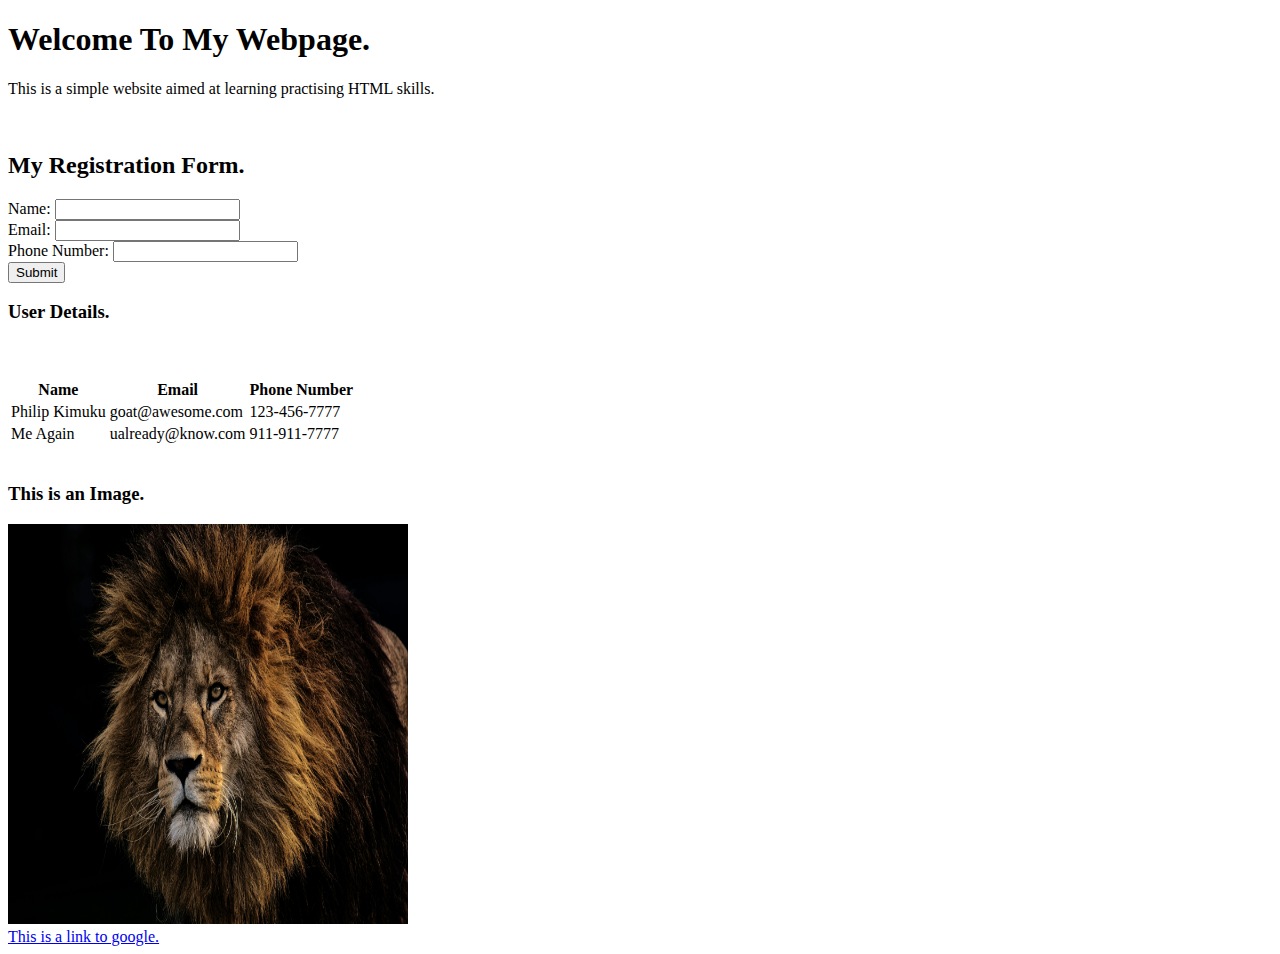
==== index.html @ 3c241550 "assignment 1" ====
<!DOCTYPE html>
<html lang="en">

<head>
    <title>My Website.</title>
    <meta charset="UTF-8">
    <meta name="viewport" content="width=device-width, initial-scale=1.0">
    <meta name="description" content="THis is a basic beginner's HTML webpage.">
    <meta name="keywords" content="HTML, Beginner, Webpage">
    <meta name="author" content="Philip Kimuku">

</head>

<body>
    <h1>Welcome To My Webpage.</h1>
    <p>This is a simple website aimed at learning practising HTML skills.</p>
    <br />
    <h2>My Registration Form.</h2>
    <form>
        <label for="name">Name: </label>
        <input type="text" id="name" name="name">
        <br />
        <label for="email">Email: </label>
        <input type="email" id="email" name="email">
        <br />
        <label for="phone">Phone Number: </label>
        <input type="phone" id="phone" name="phone">
        <br />
        <input type="submit" value="Submit">
    </form>
    <h3>User Details.</h3>
    <table>
        <thead>
            <tr>
                <th>Name</th>
                <th>Email</th>
                <th>Phone Number</th>
            </tr>
        </thead>
        <br />
        <tbody>
            <tr>
                <td>Philip Kimuku</td>
                <td>goat@awesome.com</td>
                <td>123-456-7777</td>
            </tr>
            <tr>
                <td>Me Again</td>
                <td>ualready@know.com</td>
                <td>911-911-7777</td>
            </tr>
            <br />
        </tbody>
    </table>
    <br />
    <h3>This is an Image.</h3>
    <img src="king.jpg" alt="This image shows a lion." width="400" height="400">
    <br />
    <a href="https://www.google.com/">This is a link to google.</a>
</body>

</html>
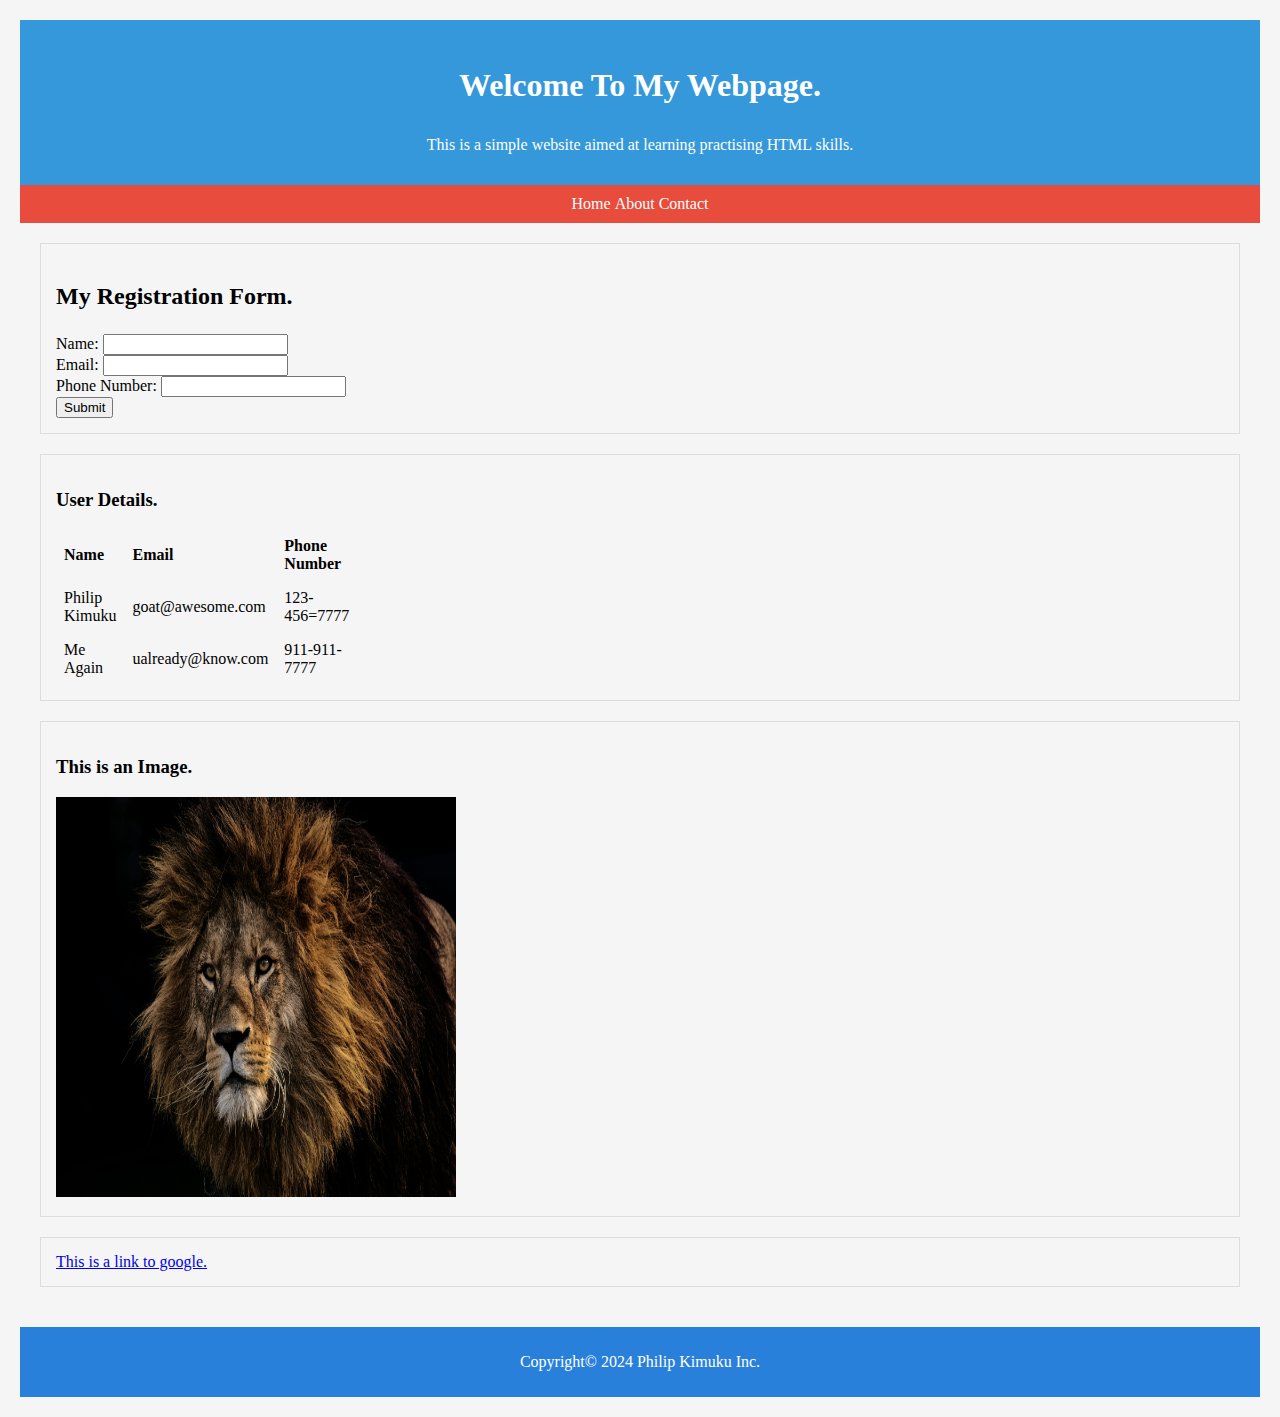
==== commit 37fb6725: "assignment2css" ====
--- a/index.html
+++ b/index.html
@@ -3,60 +3,109 @@
 
 <head>
     <title>My Website.</title>
+    <!--Meta Tag for character encoding-->
     <meta charset="UTF-8">
+    <!--Meta Tag for page display-->
     <meta name="viewport" content="width=device-width, initial-scale=1.0">
-    <meta name="description" content="THis is a basic beginner's HTML webpage.">
+    <!--Meta Tag for Description-->
+    <meta name="description" content="This is a basic beginner's HTML webpage.">
+    <!--Meta Tag for Keywords Indexing-->
     <meta name="keywords" content="HTML, Beginner, Webpage">
+    <!--Metadata for Page Author-->
     <meta name="author" content="Philip Kimuku">
+    <!--External styling with css-->
+    <link rel="stylesheet" href="style.css">
 
 </head>
 
 <body>
-    <h1>Welcome To My Webpage.</h1>
-    <p>This is a simple website aimed at learning practising HTML skills.</p>
-    <br />
-    <h2>My Registration Form.</h2>
-    <form>
-        <label for="name">Name: </label>
-        <input type="text" id="name" name="name">
-        <br />
-        <label for="email">Email: </label>
-        <input type="email" id="email" name="email">
-        <br />
-        <label for="phone">Phone Number: </label>
-        <input type="phone" id="phone" name="phone">
-        <br />
-        <input type="submit" value="Submit">
-    </form>
-    <h3>User Details.</h3>
-    <table>
-        <thead>
-            <tr>
-                <th>Name</th>
-                <th>Email</th>
-                <th>Phone Number</th>
-            </tr>
-        </thead>
-        <br />
-        <tbody>
-            <tr>
-                <td>Philip Kimuku</td>
-                <td>goat@awesome.com</td>
-                <td>123-456-7777</td>
-            </tr>
-            <tr>
-                <td>Me Again</td>
-                <td>ualready@know.com</td>
-                <td>911-911-7777</td>
-            </tr>
-            <br />
-        </tbody>
-    </table>
-    <br />
-    <h3>This is an Image.</h3>
-    <img src="king.jpg" alt="This image shows a lion." width="400" height="400">
-    <br />
-    <a href="https://www.google.com/">This is a link to google.</a>
+    <header>
+        <!--Page Heading-->
+        <h1>Welcome To My Webpage.</h1>
+        <!--Page paragraphs or text contents-->
+        <p>This is a simple website aimed at learning practising HTML skills.</p>
+    </header>
+
+    <nav>
+        <ul>
+            <li><a href="#">Home</a></li>
+            <li><a href="#">About</a></li>
+            <li><a href="#">Contact</a></li>
+        </ul>
+    </nav>
+
+    <main>
+        <section>
+            <!--Registration Form asking for user input-->
+            <h2>My Registration Form.</h2>
+            <div>
+                <form>
+                    <label for="name">Name: </label>
+                    <input type="text" id="name" name="name">
+                    <br />
+                    <label for="email">Email: </label>
+                    <input type="email" id="email" name="email">
+                    <br />
+                    <label for="phone">Phone Number: </label>
+                    <input type="phone" id="phone" name="phone">
+                    <br />
+                    <input type="submit" value="Submit">
+                </form>
+            </div>
+        </section>
+
+        <section>
+            <h3>User Details.</h3>
+            <!--Table Tag creates a table-->
+            <div>
+                <table>
+                    <!--thead contains the table head/column/names-->
+                    <thead>
+                        <!--tr creates a table row-->
+                        <tr>
+                            <!--th creates a table header cell/column name-->
+                            <th>Name</th>
+                            <th>Email</th>
+                            <th>Phone Number</th>
+                        </tr>
+                    </thead>
+                    <!--tbody contains the table body/data rows-->
+                    <tbody>
+                        <!--tr creates a table row-->
+                        <tr>
+                            <!--td creates a table data cell/data value-->
+                            <td>Philip Kimuku</td>
+                            <td>goat@awesome.com</td>
+                            <td>123-456=7777</td>
+                        </tr>
+                        <tr>
+                            <td>Me Again</td>
+                            <td>ualready@know.com</td>
+                            <td>911-911-7777</td>
+                        </tr>
+                    </tbody>
+                </table>
+            </div>
+        </section>
+
+        <section>
+            <h3>This is an Image.</h3>
+            <div>
+                <!--img for inserting an image. Is a void image tag(No closing tag)-->
+                <!--src defines image location-->
+                <img src="king.jpg" alt="This image shows a lion." width="400" height="400">
+            </div>
+        </section>
+
+        <section>
+            <!--a tag(void) is for inserting hyperlinks-->
+            <a href="https://www.google.com/">This is a link to google.</a>
+        </section>
+    </main>
+
+    <footer>
+        <p>Copyright&copy; 2024 Philip Kimuku Inc.</p>
+    </footer>
 </body>
 
 </html>--- a/style.css
+++ b/style.css
@@ -0,0 +1,87 @@
+/*Basic styles for body and general elements*/
+body{
+    font-size: Arial, sans-serif; /* Set a clean font*/
+    margin: 20px; /*Add some space around the content*/
+    background-color: #f5f5f5; /*Light background color*/
+}
+
+h1,h2,h3{
+    margin: 1em 0; /*set some margin for heading*/
+}
+
+/*Style the header section*/
+header{
+    background-color: #3498db; /*Blue background for header*/
+    color: #fff; /*White text for header*/
+    padding: 15px; /*Add some padding inside header*/
+    text-align: center;/*Center the content in header*/
+}
+
+/*Styling the navigation section*/
+nav{
+    background-color: #e74c3c;/*Red background for navigation*/
+    color: #fff;/*White text for navigation*/
+    text-align: center;/*Center the navigation links*/
+    padding: 10px 0;/*Add padding top and bottom*/
+}
+
+nav ul{
+    list-style: none;/*Remove default bullet points*/
+    margin: 0;/*Remove default margins*/
+    padding: 0;/*Remove default padding*/
+}
+
+nav li{
+    display: inline-block;/*Display list items inline*/
+    margin-top: 0 15px;/*Add some space between links*/
+}
+
+nav li a{
+    color: inherit; /*inherit color from nav*/
+    text-decoration: none;/*Add some space between links*/
+}
+
+nav li a:hover{
+    color: #ddd;/*Change link color in hover*/
+}
+
+/*Style main section and its sections*/
+main{
+    padding: 20px; /*Add padding to main content area*/
+}
+
+main section{
+    margin-bottom: 20px;/*Add space between sections*/
+    border: 1px solid #ddd;/*Add a light border to sections*/
+    padding: 15px;/*Add padding inside sections*/
+}
+
+/*style the registration forms*/
+main section form{
+    text-align: left;/*Align form elements to the left*/
+}
+
+main section table{
+    border-collapse: collapse;/*Collapse table borders*/
+    width: 100px;/*make table full width*/
+}
+
+main section thead th, main section tbody td{
+    border: ipx solid #ddd;/*Add borders to table cells*/
+    padding: 8px;/*Add padding inside table cells*/
+    text-align: left;/*Align table content to the left*/
+}
+
+/*Style the image section*/
+main section img{
+    color:#3498db;/*Blue color for links*/
+    text-decoration: underline;/*Add underline to links*/
+}
+
+/*Style the footer section*/
+footer{
+    background-color: #2980db;/*Dark blue background for footer*/
+    color: #fff;/*white text for footer*/
+    text-align: center;/*center content in footer*/
+    padding: 10px;/*Add padding inside footer*/
+}